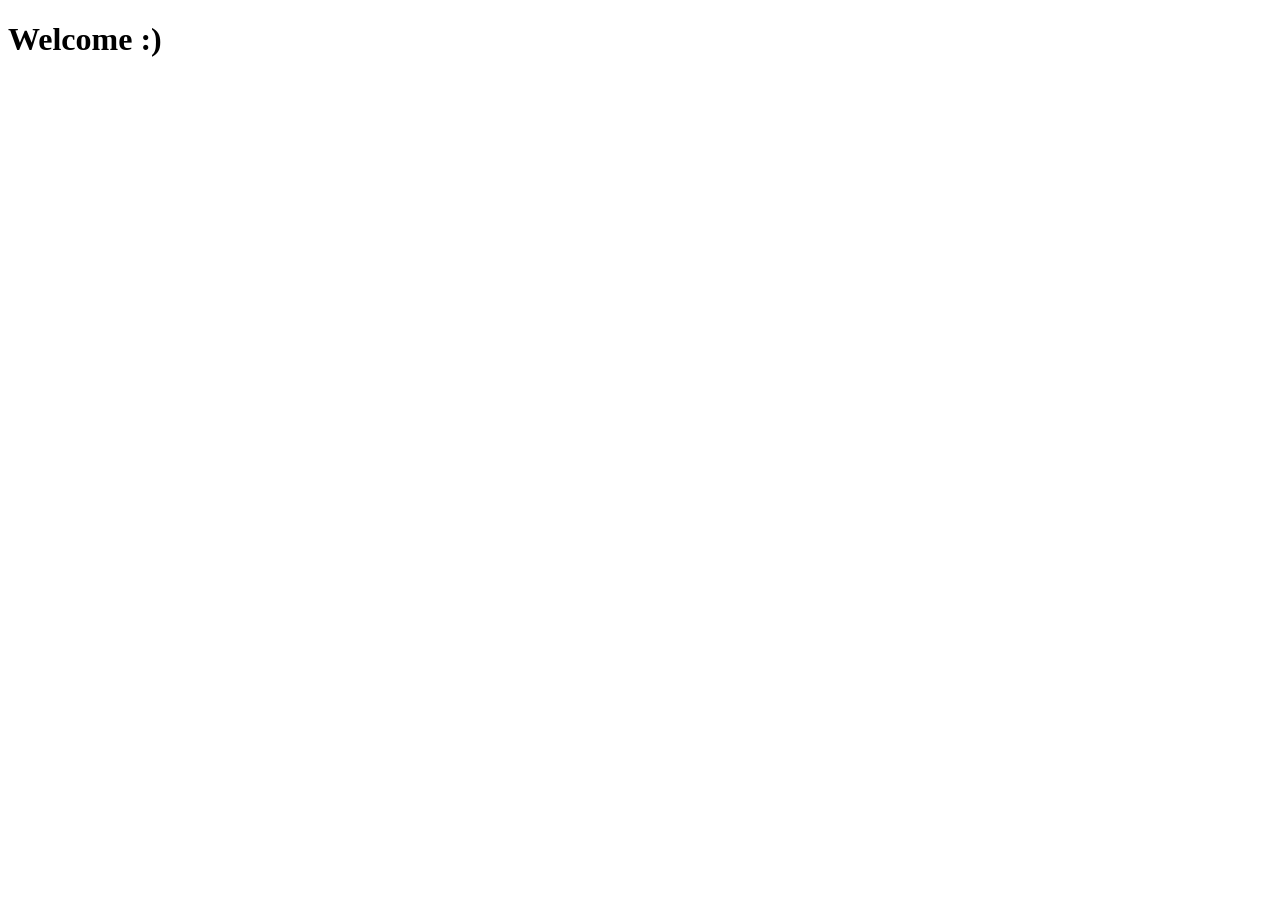
==== index.html @ 683f5d85 "Welcome" ====
<!DOCTYPE html>
<html lang="en">
<head>
    <meta charset="UTF-8">
    <meta name="viewport" content="width=device-width, initial-scale=1.0">
    <title>Home</title>
</head>
<body>
    <h1>
        Welcome :)
    </h1>
    
</body>
</html>
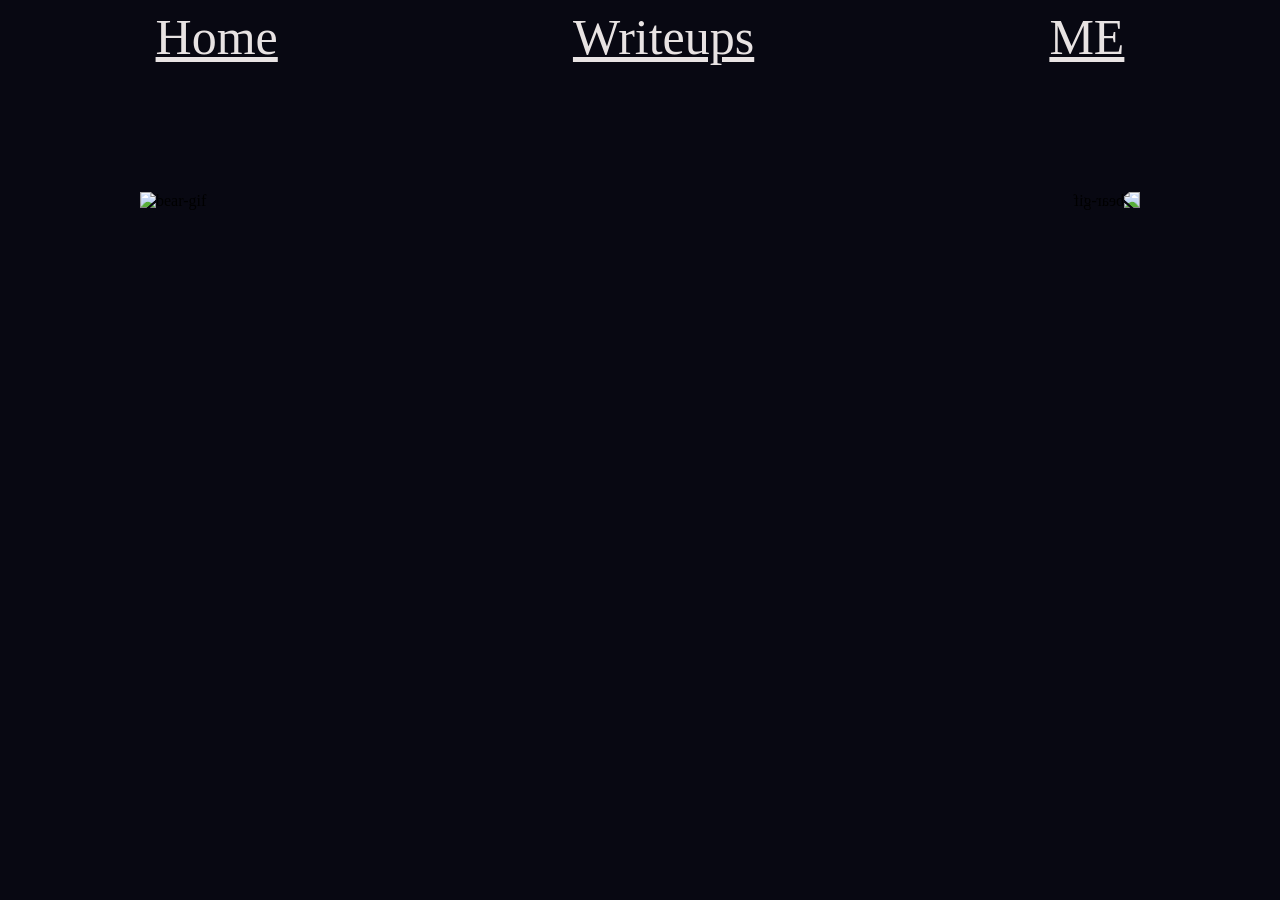
==== commit d8cd371c: "categories and nav-bar" ====
--- a/index.html
+++ b/index.html
@@ -1,14 +1,26 @@
 <!DOCTYPE html>
 <html lang="en">
 <head>
+    <link rel="stylesheet" href="style.css">
     <meta charset="UTF-8">
     <meta name="viewport" content="width=device-width, initial-scale=1.0">
     <title>Home</title>
 </head>
 <body>
-    <h1>
-        Welcome :)
-    </h1>
+    <div class="nav-bar-div">
+        <a class="w" href="/index.html">Home</a>
+        <a href="/writeups.html">Writeups</a>
+        <a href="/me.html">ME</a>
+    </div>
+
+    <div class ="image-div">
+        <img id="image-bear" src="images/dancing_bear.gif" alt="bear-gif">
+        <img id="image-bear2" src="images/dancing_bear.gif" alt="bear-gif">
+
+    </div>
     
+    <script>
+
+    </script>
 </body>
 </html>
--- a/style.css
+++ b/style.css
@@ -0,0 +1,70 @@
+body {
+    background-color: rgb(8, 8, 18);
+}
+
+.nav-bar-div{
+display:flex;
+justify-content: center;
+}
+
+.nav-bar-div a {
+    font-size:50px;
+    text-align:center;
+    color:rgb(232, 227, 227);
+    margin:auto;
+    float:left;
+}
+
+#image-bear {
+    margin-top:10%;
+    width:500px;
+}
+
+#image-bear2 {
+    margin-top:10%;
+    width:500px;
+    -webkit-transform: scaleX(-1);
+    transform: scaleX(-1);
+}
+
+.image-div {
+display:flex;
+justify-content: center;
+}
+
+.list-div {
+    background-color: gray;
+    display:flex;
+    justify-content: center;
+    margin:10%
+}
+
+.list-class {
+    color:white;
+    font-size:50px;
+    list-style-type: none;
+}
+
+.writeupclass {
+    font-size:50px;
+    list-style-type: none;
+    color:antiquewhite
+}
+
+.writeup-div {
+    display:flex;
+    justify-content: center;
+    margin:10%
+}
+
+.category-class {
+    color:white;
+    font-size:100px;
+    list-style-type: none;
+}
+
+.category-div {
+    margin-top:5%;
+    display:flex;
+    justify-content: center;
+}
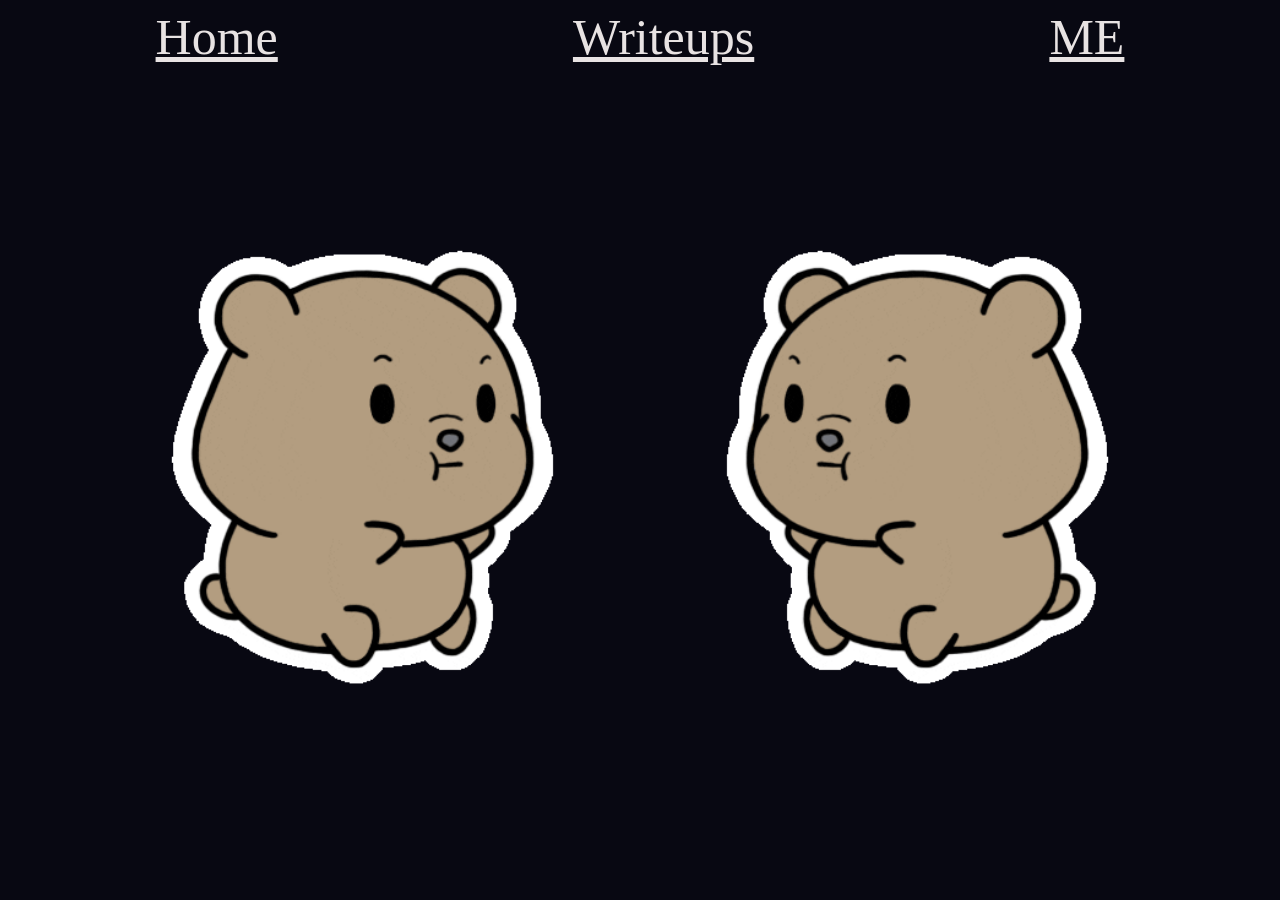
==== commit 8636850e: "fix html ending" ====
--- a/index.html
+++ b/index.html
@@ -9,8 +9,8 @@
 <body>
     <div class="nav-bar-div">
         <a class="w" href="/index.html">Home</a>
-        <a href="/writeups.html">Writeups</a>
-        <a href="/me.html">ME</a>
+        <a href="/writeups/index.html">Writeups</a>
+        <a href="/me/index.html">ME</a>
     </div>
 
     <div class ="image-div">
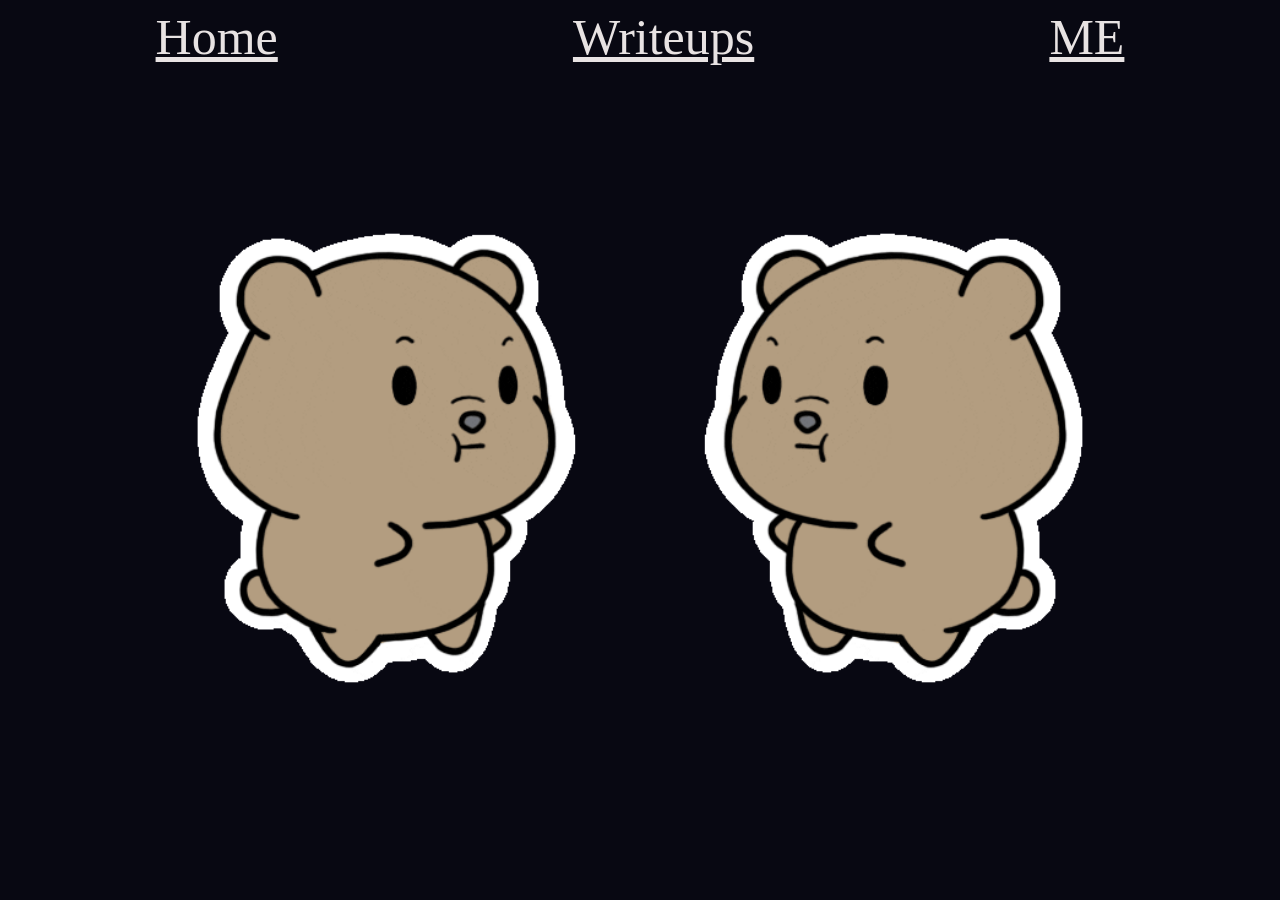
==== commit 793956e0: "final touches on .html" ====
--- a/index.html
+++ b/index.html
@@ -8,9 +8,9 @@
 </head>
 <body>
     <div class="nav-bar-div">
-        <a class="w" href="/index.html">Home</a>
-        <a href="/writeups/index.html">Writeups</a>
-        <a href="/me/index.html">ME</a>
+        <a class="w" href="/">Home</a>
+        <a href="/writeups/">Writeups</a>
+        <a href="/me/">ME</a>
     </div>
 
     <div class ="image-div">
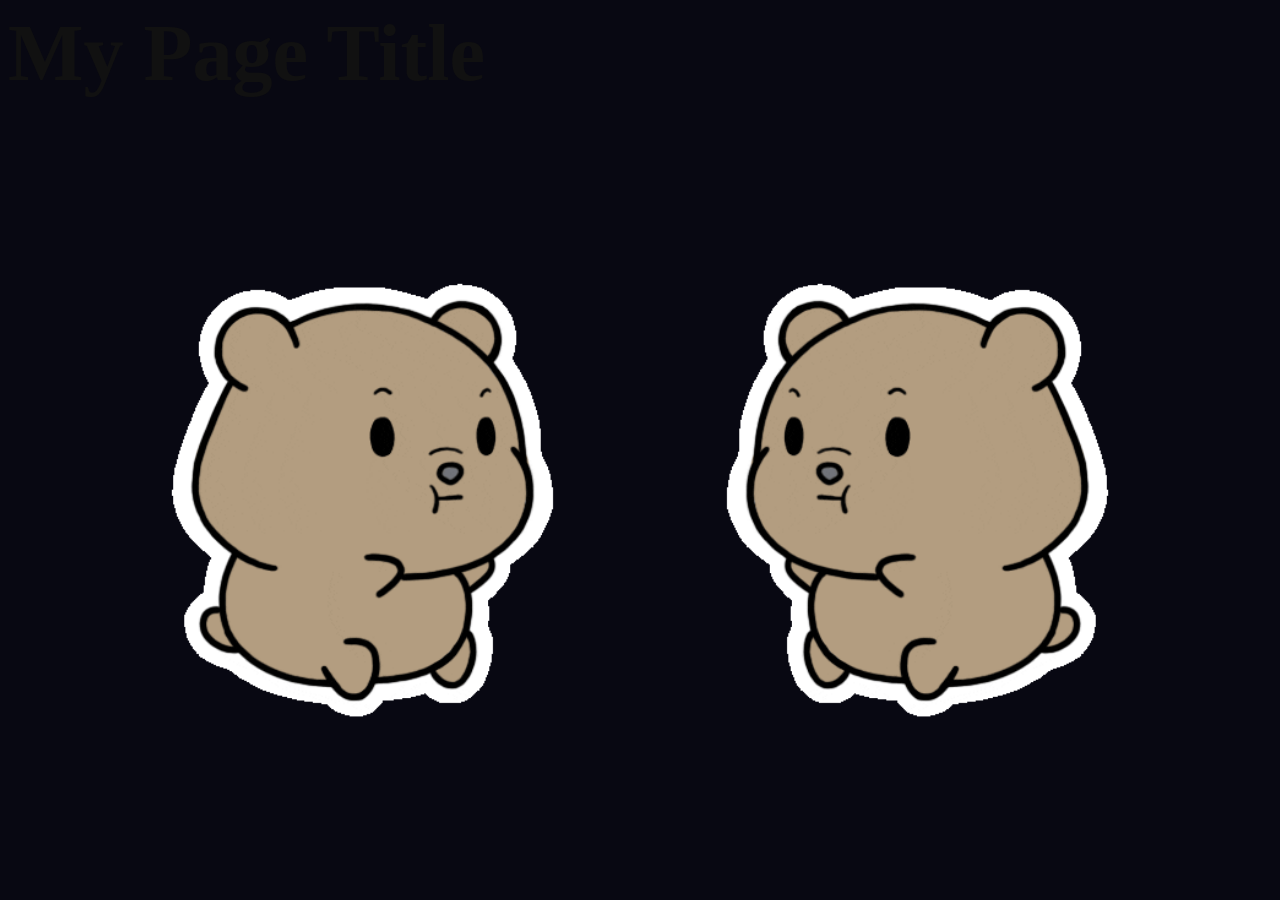
==== commit 8d50857e: "Update index.html barcrawl" ====
--- a/index.html
+++ b/index.html
@@ -4,15 +4,20 @@
     <link rel="stylesheet" href="style.css">
     <meta charset="UTF-8">
     <meta name="viewport" content="width=device-width, initial-scale=1.0">
-    <title>Home</title>
+
 </head>
 <body>
+       <!--- <title>Home</title>
     <div class="nav-bar-div">
         <a class="w" href="/">Home</a>
         <a href="/writeups/">Writeups</a>
         <a href="/me/">ME</a>
     </div>
-
+    -->
+    <h1 style="font-size: 5rem; font-weight: bold; color: #111; margin: 0;">
+  My Page Title
+    </h1>
+    
     <div class ="image-div">
         <img id="image-bear" src="images/dancing_bear.gif" alt="bear-gif">
         <img id="image-bear2" src="images/dancing_bear.gif" alt="bear-gif">
--- a/style.css
+++ b/style.css
@@ -61,10 +61,47 @@
     color:white;
     font-size:100px;
     list-style-type: none;
+    text-decoration:underline;
+}
+
+.category-class:hover {
+    cursor: pointer;
 }
 
 .category-div {
     margin-top:5%;
     display:flex;
     justify-content: center;
+}
+
+
+
+.challenges-div {
+    display: none;
+}
+.challenges-div.active {
+    display: block;
+}
+
+.p-writeup {
+    font-size:20px;
+    color:white;
+    max-width:900px;
+}
+
+.p-div {
+    display:flex;
+    justify-content: center;
+    margin-top:3%;
+}
+
+.writeup-title-div {
+    margin-top:3%;
+    display:flex;
+    justify-content: center;
+}
+
+.writeup-title {
+    font-size:75px;
+    color:white;
 }
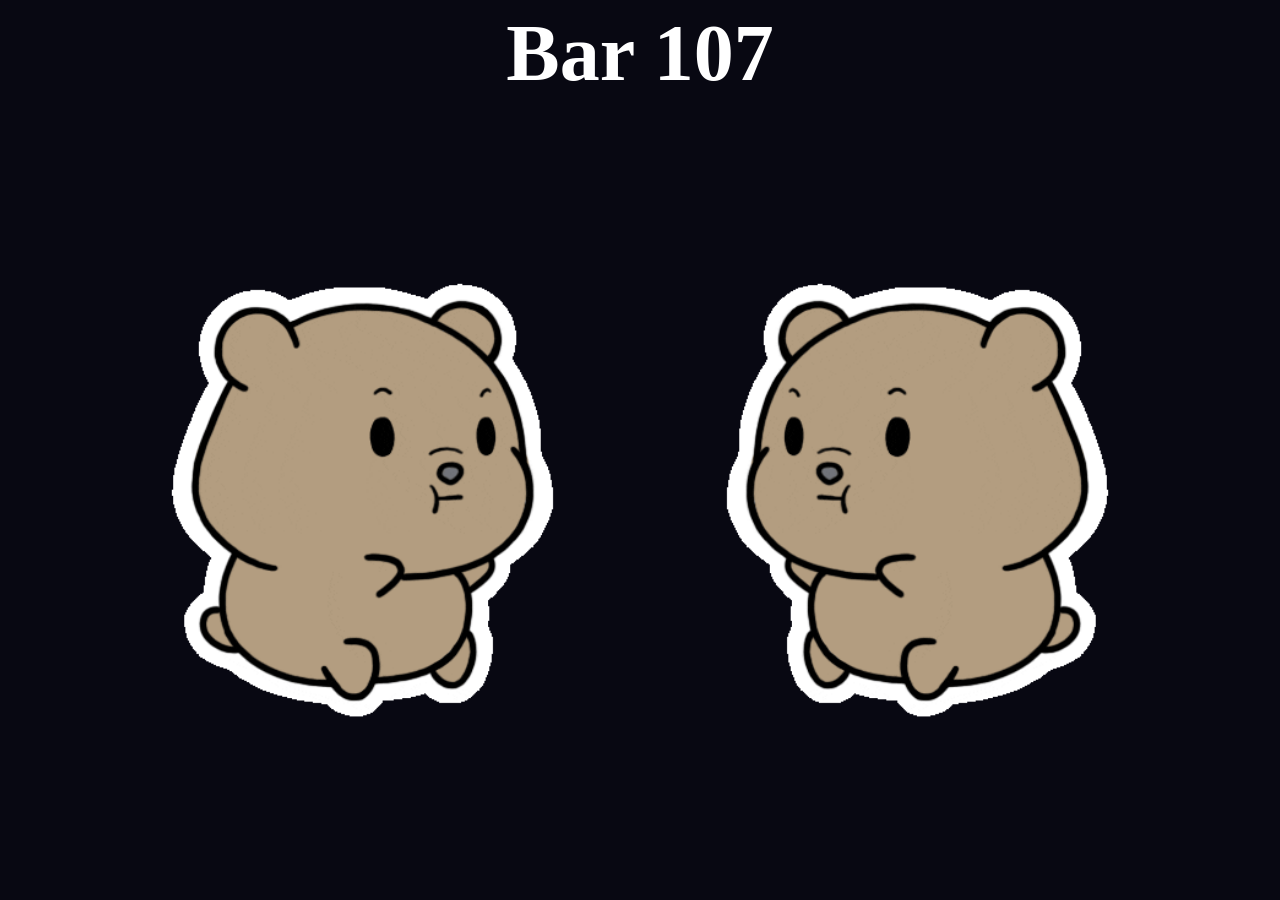
==== commit da57172e: "Update index.html nn" ====
--- a/index.html
+++ b/index.html
@@ -14,8 +14,8 @@
         <a href="/me/">ME</a>
     </div>
     -->
-    <h1 style="font-size: 5rem; font-weight: bold; color: #111; margin: 0;">
-  My Page Title
+    <h1 style="text-align: center; font-size: 5rem; font-weight: bold; color: white; margin: 0;">
+      Bar 107
     </h1>
     
     <div class ="image-div">
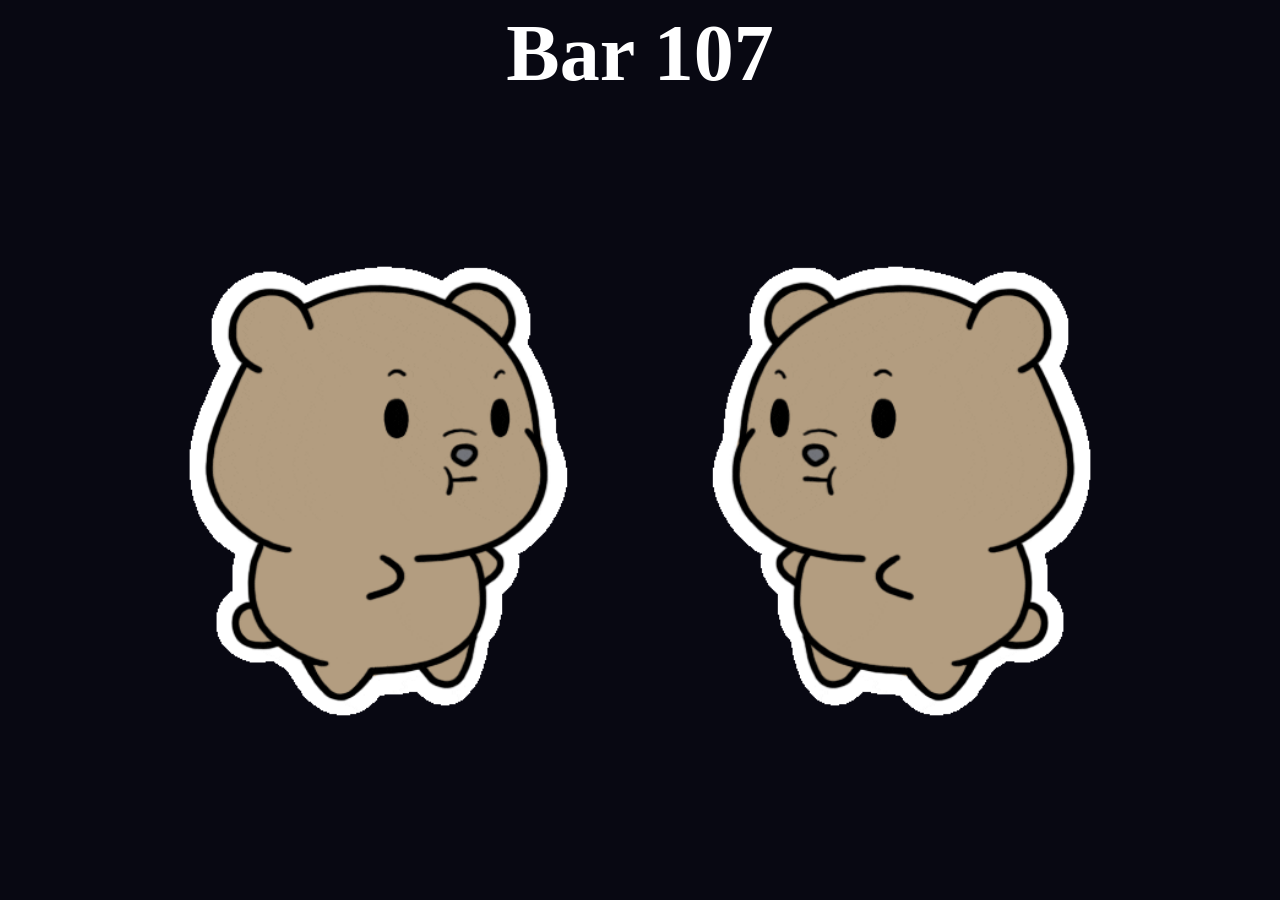
==== commit 7450230a: "Update index.html" ====
--- a/index.html
+++ b/index.html
@@ -14,7 +14,7 @@
         <a href="/me/">ME</a>
     </div>
     -->
-    <h1 style="text-align: center; font-size: 5rem; font-weight: bold; color: white; margin: 0;">
+    <h1 style="text-align: center; font-weight: bold; color: white; margin: 0;">
       Bar 107
     </h1>
     
--- a/style.css
+++ b/style.css
@@ -18,11 +18,17 @@
 #image-bear {
     margin-top:10%;
     width:500px;
+    max-width: 45vw;
+}
+
+h1 {
+    font-size: clamp(2rem, 10vw, 5rem); 
 }
 
 #image-bear2 {
     margin-top:10%;
     width:500px;
+    max-width: 45vw;
     -webkit-transform: scaleX(-1);
     transform: scaleX(-1);
 }
@@ -30,6 +36,8 @@
 .image-div {
 display:flex;
 justify-content: center;
+flex-wrap: wrap; 
+gap: 1rem;
 }
 
 .list-div {
@@ -104,4 +112,4 @@
 .writeup-title {
     font-size:75px;
     color:white;
-}+}
